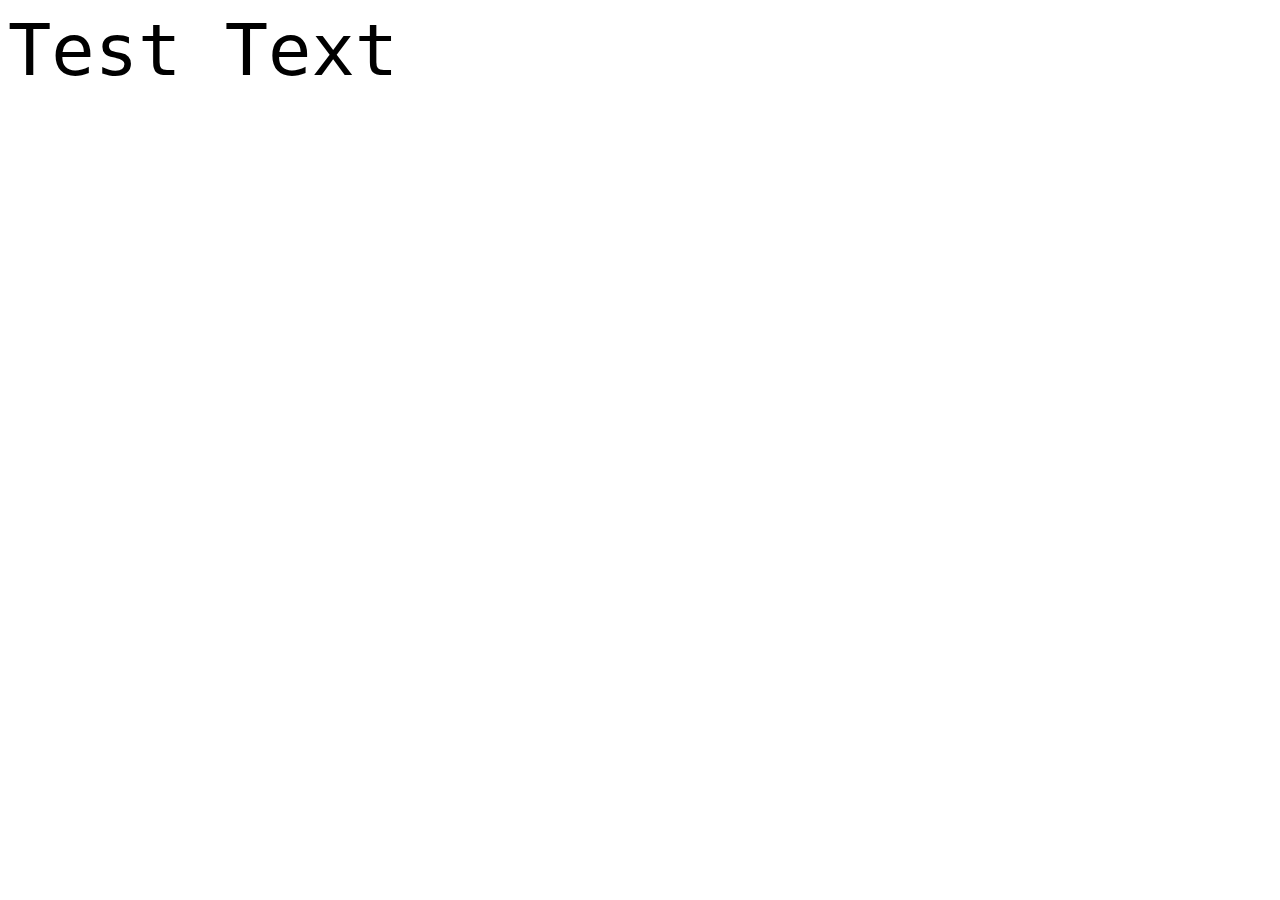
==== index.html @ f3bbbdcb "first_commit" ====
<DOCTYPE html>
  <html>
  <head>
    <meta charset="utf-8">
    <link rel="stylesheet" href="/css/style.css">
    <link rel="stylesheet" type="text/css" href="style.css">
    <title>Example</title>
  </head>
  <body>
    <p>
      Test Text
    </p>
  </body>
</body>
</html>
---- style.css ----
p {
  font-family: monospace;
  font-size: 72px;
}
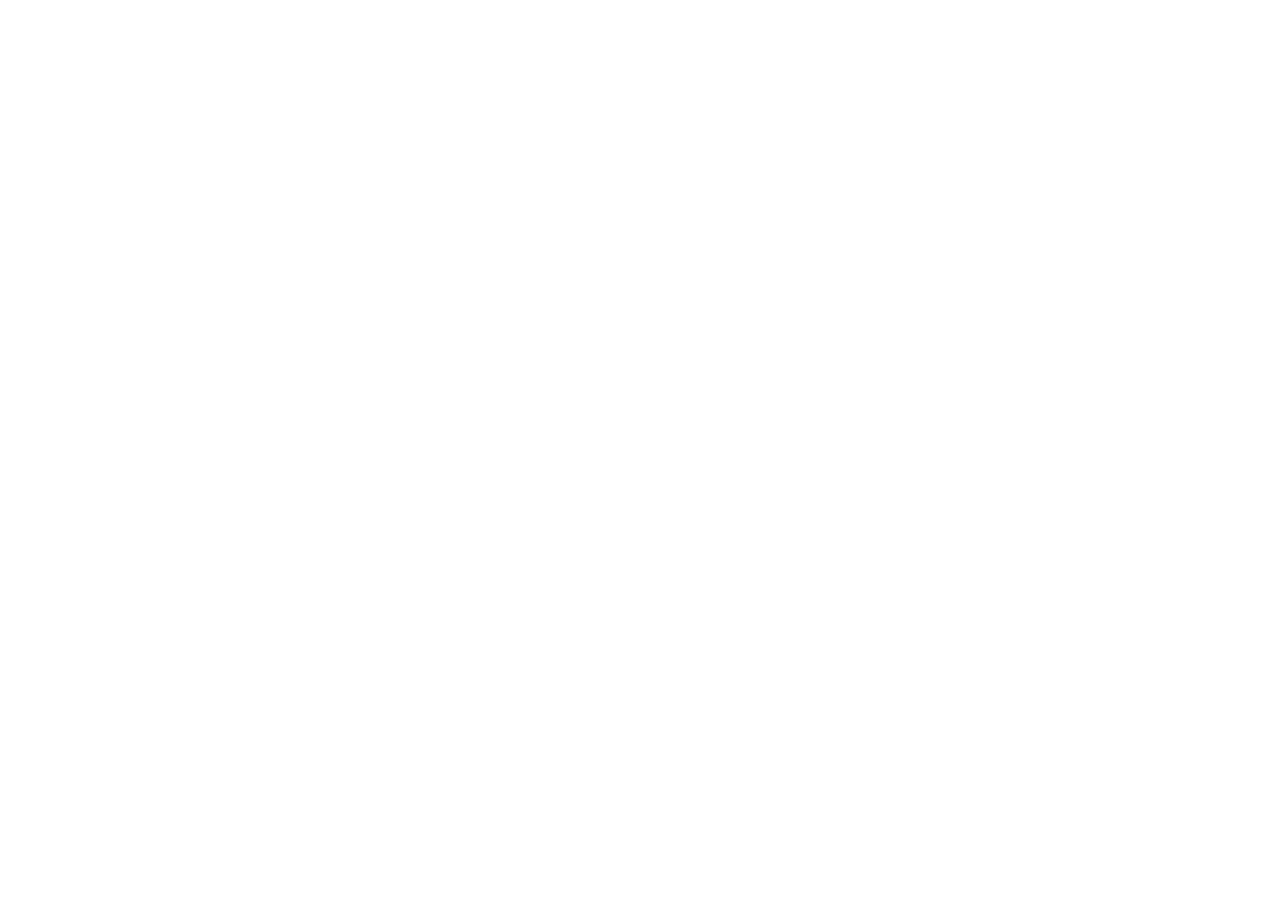
==== commit b5c9a04e: "Added jQuery & Bootstrap 3" ====
--- a/index.html
+++ b/index.html
@@ -2,11 +2,14 @@
   <html>
   <head>
     <meta charset="utf-8">
+    <meta name="viewport" content="width=device-width, initial-scale=1.0">
     <link rel="stylesheet" href="/css/style.css">
-    <link rel="stylesheet" type="text/css" href="style.css">
-    <title>Example</title>
+    <link rel="stylesheeet" href="css/bootstrap.min.css">
+    <title>Bootstrap 3</title>
   </head>
   <body>
+    <script src="http://ajax.googleapis.com/ajax/libs/jquery/1.11.0/jquery.min.js"></script>﻿
+    <script src="js/bootstrap.js"</script>
     <p>
       Test Text
     </p>
--- a/css/style.css
+++ b/css/style.css
@@ -0,0 +1,4 @@
+p {
+  font-family: monospace;
+  font-size: 72px;
+}
